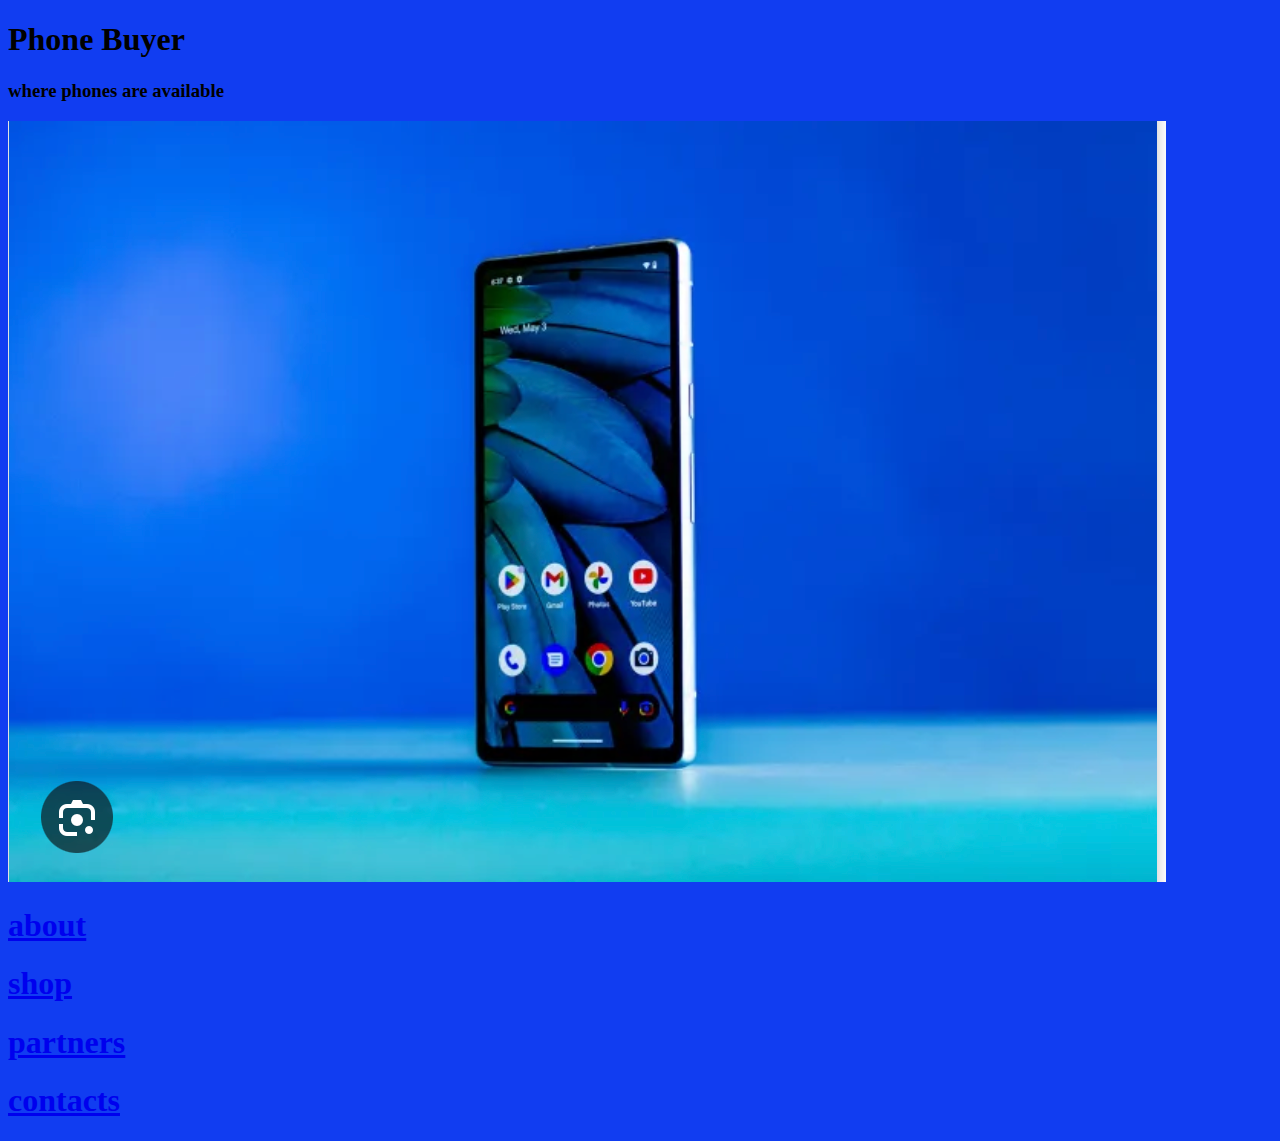
==== personal_website/index.html @ c5b696b3 "Add files via upload" ====
<!DOCTYPE html>
<html lang="en">
<head>
    <meta charset="UTF-8">
    <meta name="viewport" content="width=device-width, initial-scale=1.0">
    <title>homepage</title>
    <link rel="stylesheet" href="style.css">
</head>
<body class="home-body">
    <h1>Phone Buyer</h1>
    <h3>where phones are available</h3>
    <img src="HOMEPG.png">
    <h1><a href="aboutus.html">about</a></h1>
    <h1><a href ="shop.html">shop</a></h1>
    <h1><a href ="partners.html">partners</a></h1>
    <h1><a href="contacts.html">contacts</a></h1>
</body>
</html>
---- personal_website/style.css ----
:root{
     --clr-primary: #4a6ac0;

}

.ion {
    color: var(--clr-primary);
}

.shop-body {
    background-image: url(Phones.png);
}

.home-body{
    background-color: #113df1;
}

.partners-body{
    background-color: #113df1;
    color: var(--clr-primary)

}

.aboutus-body{
    background-image: url(phoneonplant.png);
    color: var(--clr-primary);
}

.Samsung {
    position: absolute;
    scale: 2;
}
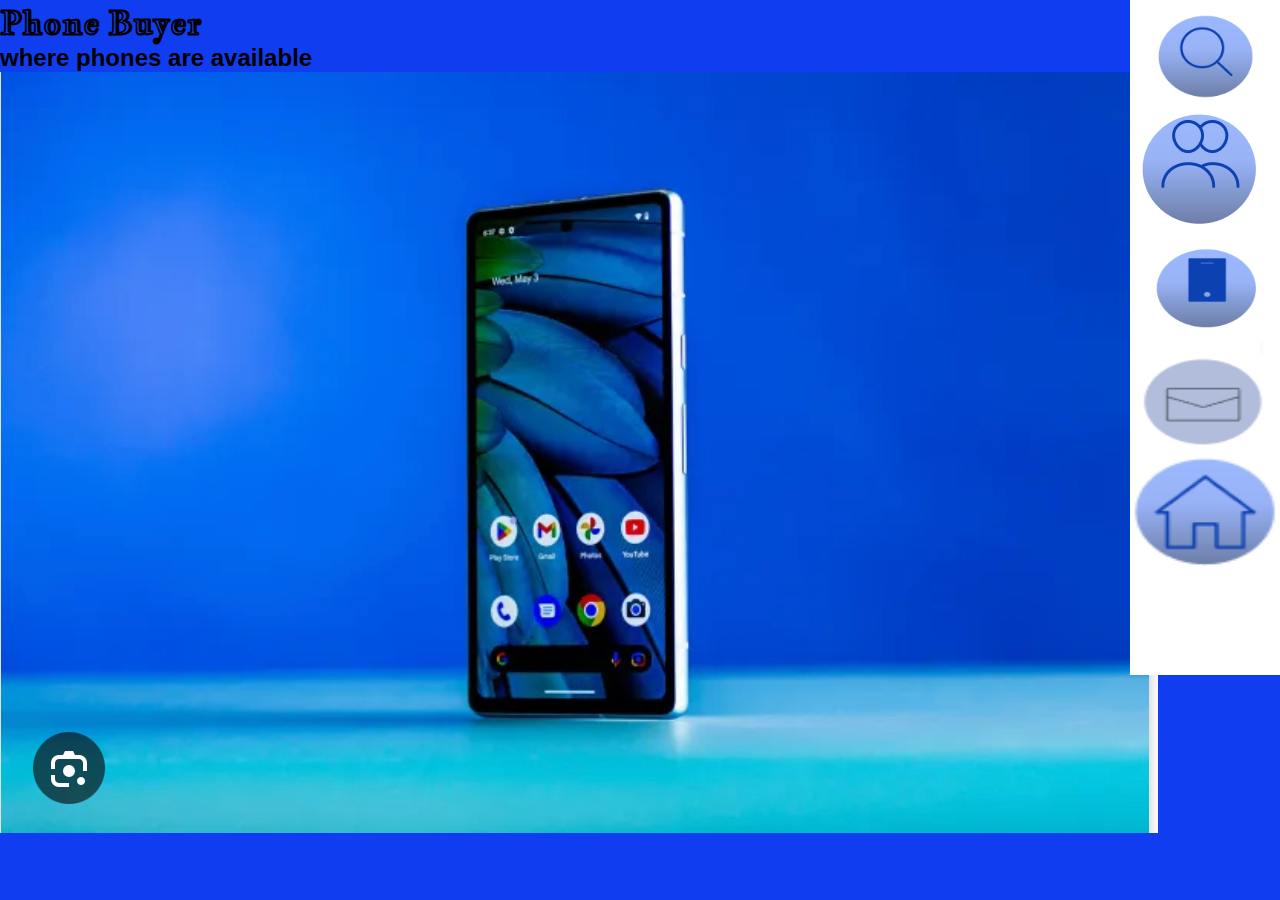
==== commit 8edb5f33: "Add files via upload" ====
--- a/personal_website/index.html
+++ b/personal_website/index.html
@@ -5,14 +5,25 @@
     <meta name="viewport" content="width=device-width, initial-scale=1.0">
     <title>homepage</title>
     <link rel="stylesheet" href="style.css">
+
+    <link rel="preconnect" href="https://fonts.googleapis.com">
+<link rel="preconnect" href="https://fonts.gstatic.com" crossorigin>
+<link href="https://fonts.googleapis.com/css2?family=Jacques+Francois+Shadow&family=Permanent+Marker&display=swap" rel="stylesheet">
+
+
 </head>
 <body class="home-body">
-    <h1>Phone Buyer</h1>
-    <h3>where phones are available</h3>
+    <h1 class="title">Phone Buyer</h1>
+    <h2 class="basictext">where phones are available</h2>
     <img src="HOMEPG.png">
-    <h1><a href="aboutus.html">about</a></h1>
-    <h1><a href ="shop.html">shop</a></h1>
-    <h1><a href ="partners.html">partners</a></h1>
-    <h1><a href="contacts.html">contacts</a></h1>
+
+
+    <div class = "sidebar">
+        <a href="aboutus.html"> <img src="about.png" width="154" height="110"> </a>
+        <a href="partners.html"> <img src="partner.png" width="154" height="110"> </a>
+        <a href="shop.html"> <img src="shop.png" width="154" height="110"> </a>
+        <a href="contacts.html"> <img src="contact.png" width="154" height="110"> </a>
+        <a href="index.html"> <img src="home.png" width="154" height="110"> </a>
+    </div>
 </body>
 </html>
--- a/personal_website/style.css
+++ b/personal_website/style.css
@@ -1,10 +1,13 @@
 :root{
      --clr-primary: #4a6ac0;
+     --clr-seconday: #113df1
+
 
 }
 
 .ion {
     color: var(--clr-primary);
+    font-family: "Bebas Neue", sans-serif;
 }
 
 .shop-body {
@@ -17,16 +20,46 @@
 
 .partners-body{
     background-color: #113df1;
-    color: var(--clr-primary)
+    
 
 }
 
 .aboutus-body{
-    background-image: url(phoneonplant.png);
-    color: var(--clr-primary);
+    background: var(--clr-seconday);
 }
 
-.Samsung {
-    position: absolute;
-    scale: 2;
+.title{
+    font-family: "Jacques Francois Shadow", serif;
+}
+
+.basictext{
+    font-family: "Bebas Neue", sans-serif;
+}
+
+.basictitle{
+    font-family: "Teko", sans-serif;
+}
+
+.abouttext{
+    font-family: "Bebas Neue", sans-serif;
+    text-align: left;
+}
+
+*
+{
+    margin: 0;
+    padding: 0;
+}
+.sidebar{
+    position: fixed;
+    top: 0;
+    width: 150px;
+    height: 75%;
+    background-color: white;
+    right: 0;
+}
+
+.sidebar a:hover
+{
+    background-color: #4a6ac0;
 }